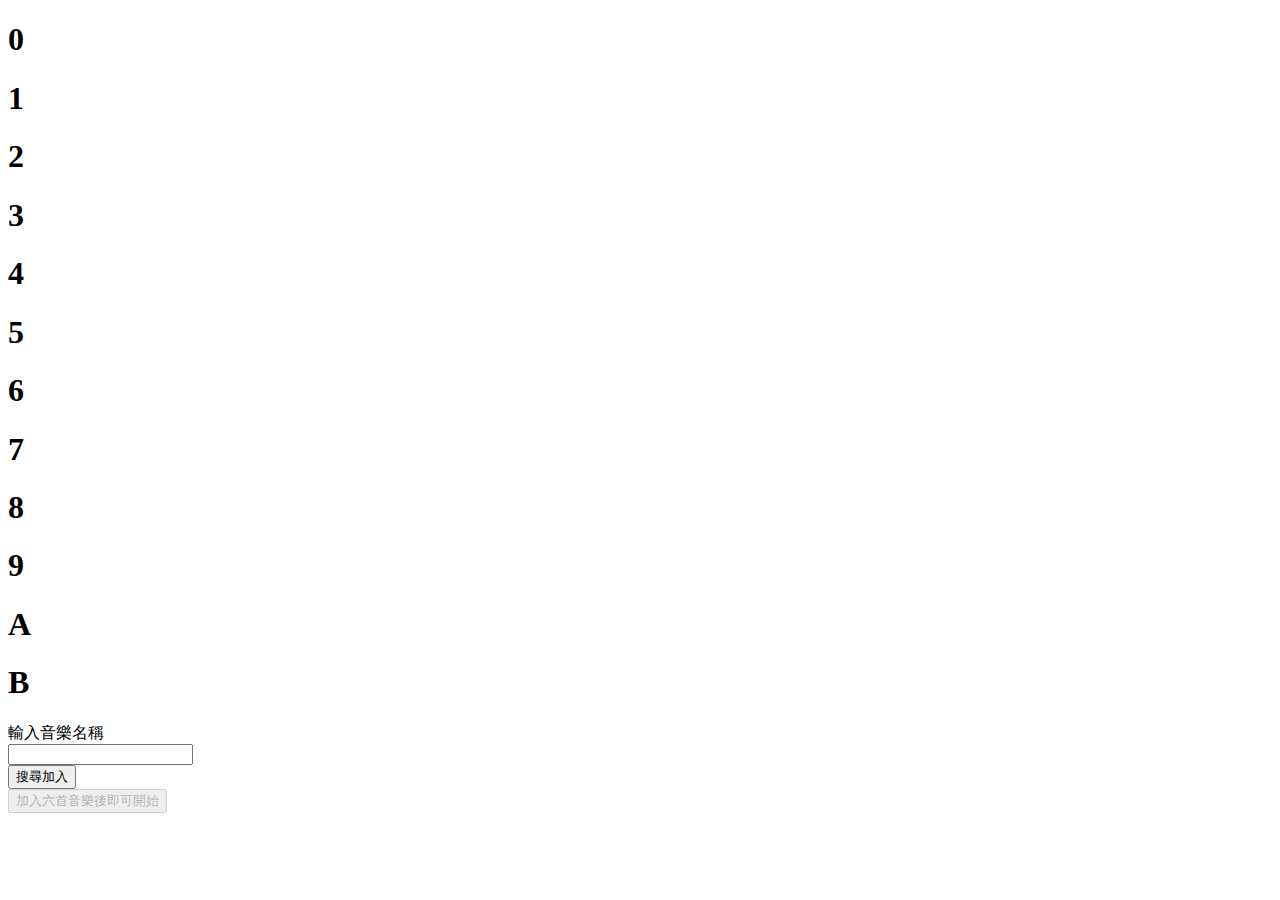
==== index_new.html @ 6e15a985 "重製版" ====
<!DOCTYPE html>
<html>

<head>
    <meta charset="UTF-8">
    <meta name="viewport" content="width=device-width, initial-scale=1.0">

    <title>Music Concentration</title>

    <link rel="stylesheet" href="https://stackpath.bootstrapcdn.com/bootstrap/4.2.1/css/bootstrap.min.css" integrity="sha384-GJzZqFGwb1QTTN6wy59ffF1BuGJpLSa9DkKMp0DgiMDm4iYMj70gZWKYbI706tWS"
        crossorigin="anonymous">

    <script src="https://code.jquery.com/jquery-3.3.1.slim.min.js" integrity="sha384-q8i/X+965DzO0rT7abK41JStQIAqVgRVzpbzo5smXKp4YfRvH+8abtTE1Pi6jizo"
        crossorigin="anonymous"></script>
    <script src="https://cdnjs.cloudflare.com/ajax/libs/popper.js/1.14.6/umd/popper.min.js" integrity="sha384-wHAiFfRlMFy6i5SRaxvfOCifBUQy1xHdJ/yoi7FRNXMRBu5WHdZYu1hA6ZOblgut"
        crossorigin="anonymous"></script>
    <script src="https://stackpath.bootstrapcdn.com/bootstrap/4.2.1/js/bootstrap.min.js" integrity="sha384-B0UglyR+jN6CkvvICOB2joaf5I4l3gm9GU6Hc1og6Ls7i6U/mkkaduKaBhlAXv9k"
        crossorigin="anonymous"></script>
    <script src="game-new.js"></script>

    <style>
        iframe {
            display: none;
        }

        .card .btn {
            display: none;
        }
    </style>
</head>

<body>
    <div class="container mt-5">
        <div class="row mb-3">
            <div class="col-3">
                <div class="card">
                    <div class="card-body">
                        <div class="clearfix">
                            <h1 class="float-left">0</h1>
                            <button type="button" class="btn btn-lg btn-dark float-right">播放</button>
                        </div>
                    </div>
                </div>
                <iframe width="0" height="0" src="about:blank" class="music-hidden" allow="autoplay" data-num="0"></iframe>
            </div>
            <div class="col-3">
                <div class="card">
                    <div class="card-body">
                        <div class="clearfix">
                            <h1 class="float-left">1</h1>
                            <button type="button" class="btn btn-lg btn-dark float-right">播放</button>
                        </div>
                    </div>
                </div>
                <iframe width="0" height="0" src="about:blank" class="music-hidden" allow="autoplay" data-num="1"></iframe>
            </div>
            <div class="col-3">
                <div class="card">
                    <div class="card-body">
                        <div class="clearfix">
                            <h1 class="float-left">2</h1>
                            <button type="button" class="btn btn-lg btn-dark float-right">播放</button>
                        </div>
                    </div>
                </div>
                <iframe width="0" height="0" src="about:blank" class="music-hidden" allow="autoplay" data-num="2"></iframe>
            </div>
            <div class="col-3">
                <div class="card">
                    <div class="card-body">
                        <div class="clearfix">
                            <h1 class="float-left">3</h1>
                            <button type="button" class="btn btn-lg btn-dark float-right">播放</button>
                        </div>
                    </div>
                </div>
                <iframe width="0" height="0" src="about:blank" class="music-hidden" allow="autoplay" data-num="3"></iframe>
            </div>
        </div>
        <div class="row mb-3">
            <div class="col-3">
                <div class="card">
                    <div class="card-body">
                        <div class="clearfix">
                            <h1 class="float-left">4</h1>
                            <button type="button" class="btn btn-lg btn-dark float-right">播放</button>
                        </div>
                    </div>
                </div>
                <iframe width="0" height="0" src="about:blank" class="music-hidden" allow="autoplay" data-num="4"></iframe>
            </div>
            <div class="col-3">
                <div class="card">
                    <div class="card-body">
                        <div class="clearfix">
                            <h1 class="float-left">5</h1>
                            <button type="button" class="btn btn-lg btn-dark float-right">播放</button>
                        </div>
                    </div>
                </div>
                <iframe width="0" height="0" src="about:blank" class="music-hidden" allow="autoplay" data-num="5"></iframe>
            </div>
            <div class="col-3">
                <div class="card">
                    <div class="card-body">
                        <div class="clearfix">
                            <h1 class="float-left">6</h1>
                            <button type="button" class="btn btn-lg btn-dark float-right">播放</button>
                        </div>
                    </div>
                </div>
                <iframe width="0" height="0" src="about:blank" class="music-hidden" allow="autoplay" data-num="6"></iframe>
            </div>
            <div class="col-3">
                <div class="card">
                    <div class="card-body">
                        <div class="clearfix">
                            <h1 class="float-left">7</h1>
                            <button type="button" class="btn btn-lg btn-dark float-right">播放</button>
                        </div>
                    </div>
                </div>
                <iframe width="0" height="0" src="about:blank" class="music-hidden" allow="autoplay" data-num="7"></iframe>
            </div>
        </div>
        <div class="row mb-3">
            <div class="col-3">
                <div class="card">
                    <div class="card-body">
                        <div class="clearfix">
                            <h1 class="float-left">8</h1>
                            <button type="button" class="btn btn-lg btn-dark float-right">播放</button>
                        </div>
                    </div>
                </div>
                <iframe width="0" height="0" src="about:blank" class="music-hidden" allow="autoplay" data-num="8"></iframe>
            </div>
            <div class="col-3">
                <div class="card">
                    <div class="card-body">
                        <div class="clearfix">
                            <h1 class="float-left">9</h1>
                            <button type="button" class="btn btn-lg btn-dark float-right">播放</button>
                        </div>
                    </div>
                </div>
                <iframe width="0" height="0" src="about:blank" class="music-hidden" allow="autoplay" data-num="9"></iframe>
            </div>
            <div class="col-3">
                <div class="card">
                    <div class="card-body">
                        <div class="clearfix">
                            <h1 class="float-left">A</h1>
                            <button type="button" class="btn btn-lg btn-dark float-right">播放</button>
                        </div>
                    </div>
                </div>
                <iframe width="0" height="0" src="about:blank" class="music-hidden" allow="autoplay" data-num="A"></iframe>
            </div>
            <div class="col-3">
                <div class="card">
                    <div class="card-body">
                        <div class="clearfix">
                            <h1 class="float-left">B</h1>
                            <button type="button" class="btn btn-lg btn-dark float-right">播放</button>
                        </div>
                    </div>
                </div>
                <iframe width="0" height="0" src="about:blank" class="music-hidden" allow="autoplay" data-num="B"></iframe>
            </div>
        </div>
        <div class="row mb-3">
            <div class="col text-left">
                <div class="form-group">
                    <div class="input-group">
                        <div class="input-group-prepend">
                            <span class="input-group-text">輸入音樂名稱</span>
                        </div>
                        <input id="music-input" class="form-control" type="text">
                        <div class="input-group-append">
                            <button type="button" class="btn btn-success">搜尋加入</button>
                        </div>
                    </div>                    
                </div>
            </div>
            <div class="col text-right">
                <button type="button" class="btn btn-block btn-light" disabled>加入六首音樂後即可開始</button>
            </div>
        </div>
    </div>
</body>

</html>
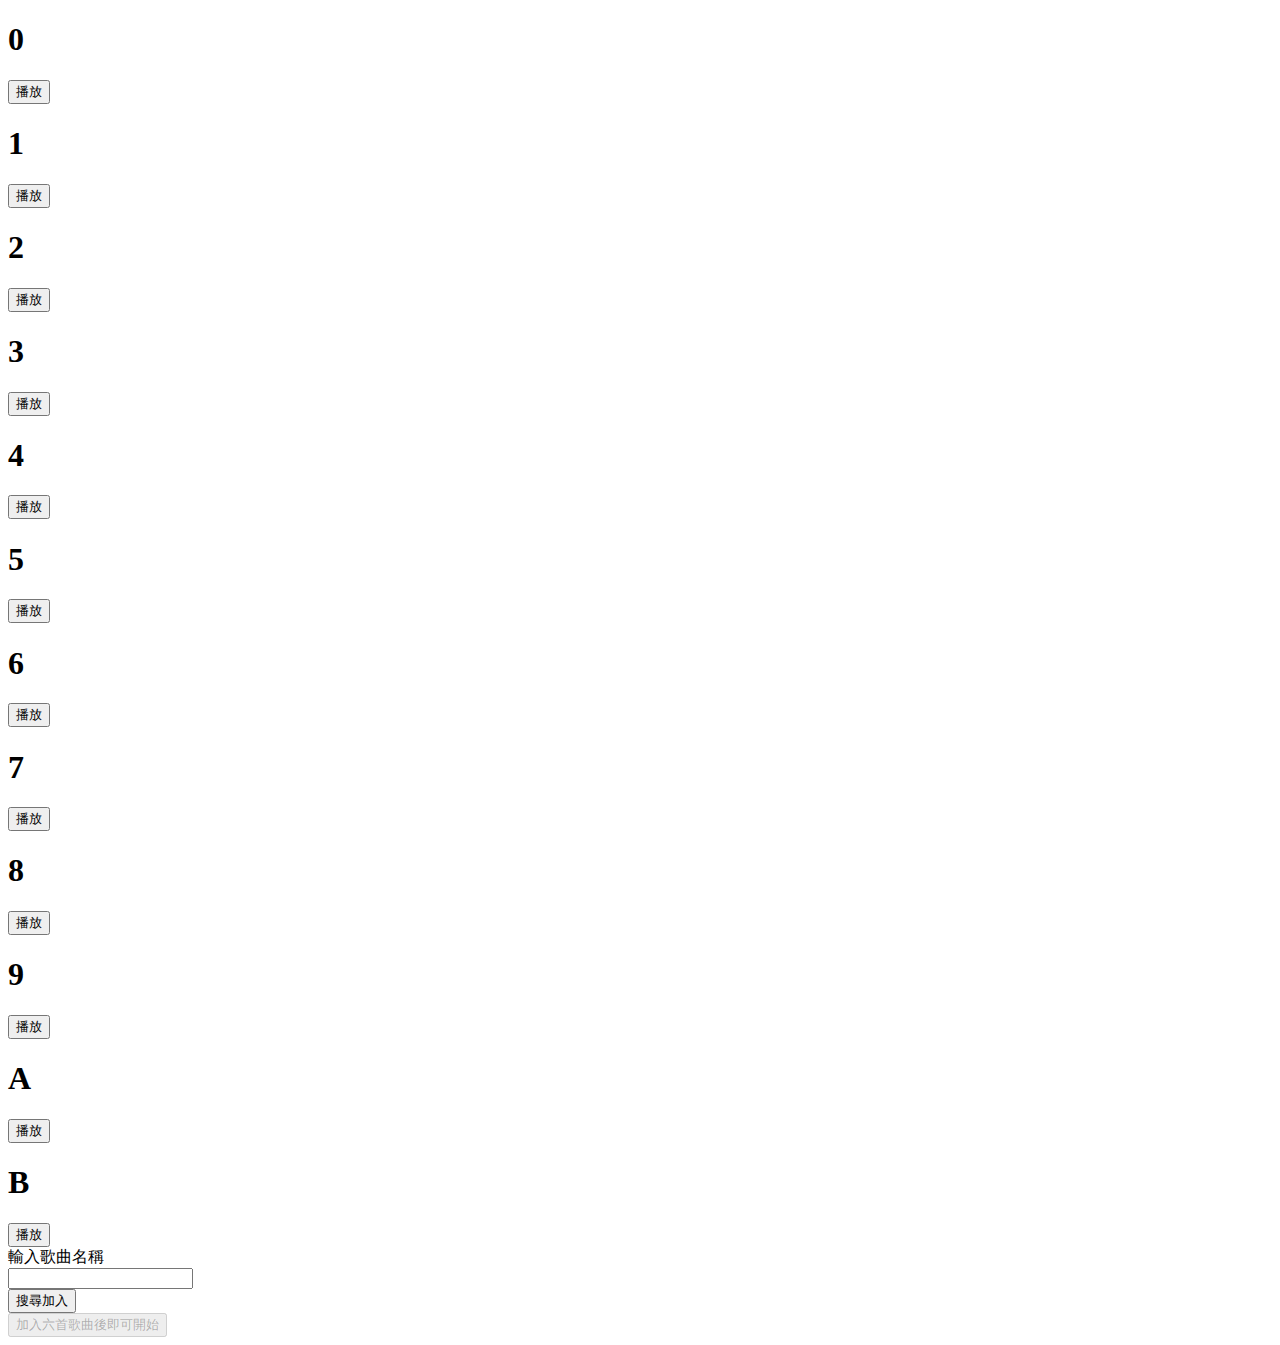
==== commit dec4c359: "新版面製作與程式改寫" ====
--- a/index_new.html
+++ b/index_new.html
@@ -7,14 +7,18 @@
 
     <title>Music Concentration</title>
 
-    <link rel="stylesheet" href="https://stackpath.bootstrapcdn.com/bootstrap/4.2.1/css/bootstrap.min.css" integrity="sha384-GJzZqFGwb1QTTN6wy59ffF1BuGJpLSa9DkKMp0DgiMDm4iYMj70gZWKYbI706tWS"
+    <link rel="stylesheet" href="https://stackpath.bootstrapcdn.com/bootstrap/4.2.1/css/bootstrap.min.css" 
+        integrity="sha384-GJzZqFGwb1QTTN6wy59ffF1BuGJpLSa9DkKMp0DgiMDm4iYMj70gZWKYbI706tWS"
         crossorigin="anonymous">
 
-    <script src="https://code.jquery.com/jquery-3.3.1.slim.min.js" integrity="sha384-q8i/X+965DzO0rT7abK41JStQIAqVgRVzpbzo5smXKp4YfRvH+8abtTE1Pi6jizo"
+    <script src="https://code.jquery.com/jquery-3.3.1.slim.min.js" 
+        integrity="sha384-q8i/X+965DzO0rT7abK41JStQIAqVgRVzpbzo5smXKp4YfRvH+8abtTE1Pi6jizo"
         crossorigin="anonymous"></script>
-    <script src="https://cdnjs.cloudflare.com/ajax/libs/popper.js/1.14.6/umd/popper.min.js" integrity="sha384-wHAiFfRlMFy6i5SRaxvfOCifBUQy1xHdJ/yoi7FRNXMRBu5WHdZYu1hA6ZOblgut"
+    <script src="https://cdnjs.cloudflare.com/ajax/libs/popper.js/1.14.6/umd/popper.min.js" 
+        integrity="sha384-wHAiFfRlMFy6i5SRaxvfOCifBUQy1xHdJ/yoi7FRNXMRBu5WHdZYu1hA6ZOblgut"
         crossorigin="anonymous"></script>
-    <script src="https://stackpath.bootstrapcdn.com/bootstrap/4.2.1/js/bootstrap.min.js" integrity="sha384-B0UglyR+jN6CkvvICOB2joaf5I4l3gm9GU6Hc1og6Ls7i6U/mkkaduKaBhlAXv9k"
+    <script src="https://stackpath.bootstrapcdn.com/bootstrap/4.2.1/js/bootstrap.min.js" 
+        integrity="sha384-B0UglyR+jN6CkvvICOB2joaf5I4l3gm9GU6Hc1og6Ls7i6U/mkkaduKaBhlAXv9k"
         crossorigin="anonymous"></script>
     <script src="game-new.js"></script>
 
@@ -37,44 +41,44 @@
                     <div class="card-body">
                         <div class="clearfix">
                             <h1 class="float-left">0</h1>
-                            <button type="button" class="btn btn-lg btn-dark float-right">播放</button>
+                            <button type="button" class="btn-play btn btn-lg btn-dark float-right" data-state="0" data-num="0">播放</button>
                         </div>
                     </div>
                 </div>
-                <iframe width="0" height="0" src="about:blank" class="music-hidden" allow="autoplay" data-num="0"></iframe>
+                <iframe width="0" height="0" src="about:blank" class="music-player" allow="autoplay" data-num="0"></iframe>
             </div>
             <div class="col-3">
                 <div class="card">
                     <div class="card-body">
                         <div class="clearfix">
                             <h1 class="float-left">1</h1>
-                            <button type="button" class="btn btn-lg btn-dark float-right">播放</button>
+                            <button type="button" class="btn-play btn btn-lg btn-dark float-right" data-state="0" data-num="1">播放</button>
                         </div>
                     </div>
                 </div>
-                <iframe width="0" height="0" src="about:blank" class="music-hidden" allow="autoplay" data-num="1"></iframe>
+                <iframe width="0" height="0" src="about:blank" class="music-player" allow="autoplay" data-num="1"></iframe>
             </div>
             <div class="col-3">
                 <div class="card">
                     <div class="card-body">
                         <div class="clearfix">
                             <h1 class="float-left">2</h1>
-                            <button type="button" class="btn btn-lg btn-dark float-right">播放</button>
+                            <button type="button" class="btn-play btn btn-lg btn-dark float-right" data-state="0" data-num="2">播放</button>
                         </div>
                     </div>
                 </div>
-                <iframe width="0" height="0" src="about:blank" class="music-hidden" allow="autoplay" data-num="2"></iframe>
+                <iframe width="0" height="0" src="about:blank" class="music-player" allow="autoplay" data-num="2"></iframe>
             </div>
             <div class="col-3">
                 <div class="card">
                     <div class="card-body">
                         <div class="clearfix">
                             <h1 class="float-left">3</h1>
-                            <button type="button" class="btn btn-lg btn-dark float-right">播放</button>
+                            <button type="button" class="btn-play btn btn-lg btn-dark float-right" data-state="0" data-num="3">播放</button>
                         </div>
                     </div>
                 </div>
-                <iframe width="0" height="0" src="about:blank" class="music-hidden" allow="autoplay" data-num="3"></iframe>
+                <iframe width="0" height="0" src="about:blank" class="music-player" allow="autoplay" data-num="3"></iframe>
             </div>
         </div>
         <div class="row mb-3">
@@ -83,44 +87,44 @@
                     <div class="card-body">
                         <div class="clearfix">
                             <h1 class="float-left">4</h1>
-                            <button type="button" class="btn btn-lg btn-dark float-right">播放</button>
+                            <button type="button" class="btn-play btn btn-lg btn-dark float-right" data-state="0" data-num="4">播放</button>
                         </div>
                     </div>
                 </div>
-                <iframe width="0" height="0" src="about:blank" class="music-hidden" allow="autoplay" data-num="4"></iframe>
+                <iframe width="0" height="0" src="about:blank" class="music-player" allow="autoplay" data-num="4"></iframe>
             </div>
             <div class="col-3">
                 <div class="card">
                     <div class="card-body">
                         <div class="clearfix">
                             <h1 class="float-left">5</h1>
-                            <button type="button" class="btn btn-lg btn-dark float-right">播放</button>
+                            <button type="button" class="btn-play btn btn-lg btn-dark float-right" data-state="0" data-num="5">播放</button>
                         </div>
                     </div>
                 </div>
-                <iframe width="0" height="0" src="about:blank" class="music-hidden" allow="autoplay" data-num="5"></iframe>
+                <iframe width="0" height="0" src="about:blank" class="music-player" allow="autoplay" data-num="5"></iframe>
             </div>
             <div class="col-3">
                 <div class="card">
                     <div class="card-body">
                         <div class="clearfix">
                             <h1 class="float-left">6</h1>
-                            <button type="button" class="btn btn-lg btn-dark float-right">播放</button>
+                            <button type="button" class="btn-play btn btn-lg btn-dark float-right" data-state="0" data-num="6">播放</button>
                         </div>
                     </div>
                 </div>
-                <iframe width="0" height="0" src="about:blank" class="music-hidden" allow="autoplay" data-num="6"></iframe>
+                <iframe width="0" height="0" src="about:blank" class="music-player" allow="autoplay" data-num="6"></iframe>
             </div>
             <div class="col-3">
                 <div class="card">
                     <div class="card-body">
                         <div class="clearfix">
                             <h1 class="float-left">7</h1>
-                            <button type="button" class="btn btn-lg btn-dark float-right">播放</button>
+                            <button type="button" class="btn-play btn btn-lg btn-dark float-right" data-state="0" data-num="7">播放</button>
                         </div>
                     </div>
                 </div>
-                <iframe width="0" height="0" src="about:blank" class="music-hidden" allow="autoplay" data-num="7"></iframe>
+                <iframe width="0" height="0" src="about:blank" class="music-player" allow="autoplay" data-num="7"></iframe>
             </div>
         </div>
         <div class="row mb-3">
@@ -129,44 +133,44 @@
                     <div class="card-body">
                         <div class="clearfix">
                             <h1 class="float-left">8</h1>
-                            <button type="button" class="btn btn-lg btn-dark float-right">播放</button>
+                            <button type="button" class="btn-play btn btn-lg btn-dark float-right" data-state="0" data-num="8">播放</button>
                         </div>
                     </div>
                 </div>
-                <iframe width="0" height="0" src="about:blank" class="music-hidden" allow="autoplay" data-num="8"></iframe>
+                <iframe width="0" height="0" src="about:blank" class="music-player" allow="autoplay" data-num="8"></iframe>
             </div>
             <div class="col-3">
                 <div class="card">
                     <div class="card-body">
                         <div class="clearfix">
                             <h1 class="float-left">9</h1>
-                            <button type="button" class="btn btn-lg btn-dark float-right">播放</button>
+                            <button type="button" class="btn-play btn btn-lg btn-dark float-right" data-state="0" data-num="9">播放</button>
                         </div>
                     </div>
                 </div>
-                <iframe width="0" height="0" src="about:blank" class="music-hidden" allow="autoplay" data-num="9"></iframe>
+                <iframe width="0" height="0" src="about:blank" class="music-player" allow="autoplay" data-num="9"></iframe>
             </div>
             <div class="col-3">
                 <div class="card">
                     <div class="card-body">
                         <div class="clearfix">
                             <h1 class="float-left">A</h1>
-                            <button type="button" class="btn btn-lg btn-dark float-right">播放</button>
+                            <button type="button" class="btn-play btn btn-lg btn-dark float-right" data-state="0" data-num="10">播放</button>
                         </div>
                     </div>
                 </div>
-                <iframe width="0" height="0" src="about:blank" class="music-hidden" allow="autoplay" data-num="A"></iframe>
+                <iframe width="0" height="0" src="about:blank" class="music-player" allow="autoplay" data-num="10"></iframe>
             </div>
             <div class="col-3">
                 <div class="card">
                     <div class="card-body">
                         <div class="clearfix">
                             <h1 class="float-left">B</h1>
-                            <button type="button" class="btn btn-lg btn-dark float-right">播放</button>
+                            <button type="button" class="btn-play btn btn-lg btn-dark float-right" data-state="0" data-num="11">播放</button>
                         </div>
                     </div>
                 </div>
-                <iframe width="0" height="0" src="about:blank" class="music-hidden" allow="autoplay" data-num="B"></iframe>
+                <iframe width="0" height="0" src="about:blank" class="music-player" allow="autoplay" data-num="11"></iframe>
             </div>
         </div>
         <div class="row mb-3">
@@ -174,17 +178,17 @@
                 <div class="form-group">
                     <div class="input-group">
                         <div class="input-group-prepend">
-                            <span class="input-group-text">輸入音樂名稱</span>
+                            <span class="input-group-text">輸入歌曲名稱</span>
                         </div>
                         <input id="music-input" class="form-control" type="text">
                         <div class="input-group-append">
                             <button type="button" class="btn btn-success">搜尋加入</button>
                         </div>
-                    </div>                    
+                    </div>
                 </div>
             </div>
             <div class="col text-right">
-                <button type="button" class="btn btn-block btn-light" disabled>加入六首音樂後即可開始</button>
+                <button type="button" class="btn btn-block btn-light" disabled>加入六首歌曲後即可開始</button>
             </div>
         </div>
     </div>
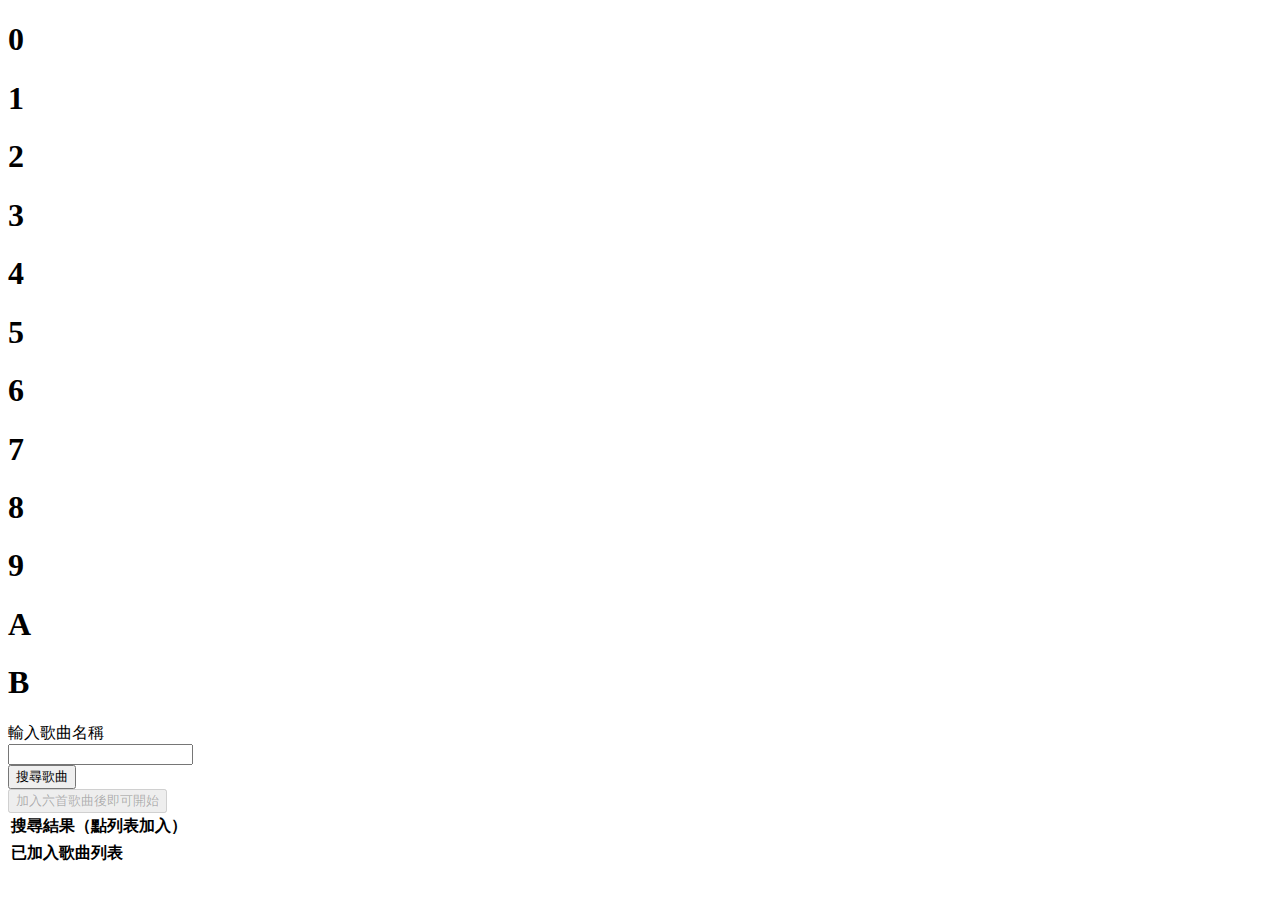
==== commit 85f0adfe: "增加歌曲搜尋與加入功能" ====
--- a/index_new.html
+++ b/index_new.html
@@ -11,8 +11,8 @@
         integrity="sha384-GJzZqFGwb1QTTN6wy59ffF1BuGJpLSa9DkKMp0DgiMDm4iYMj70gZWKYbI706tWS"
         crossorigin="anonymous">
 
-    <script src="https://code.jquery.com/jquery-3.3.1.slim.min.js" 
-        integrity="sha384-q8i/X+965DzO0rT7abK41JStQIAqVgRVzpbzo5smXKp4YfRvH+8abtTE1Pi6jizo"
+    <script src="https://code.jquery.com/jquery-3.3.1.min.js" 
+        integrity="sha256-FgpCb/KJQlLNfOu91ta32o/NMZxltwRo8QtmkMRdAu8="
         crossorigin="anonymous"></script>
     <script src="https://cdnjs.cloudflare.com/ajax/libs/popper.js/1.14.6/umd/popper.min.js" 
         integrity="sha384-wHAiFfRlMFy6i5SRaxvfOCifBUQy1xHdJ/yoi7FRNXMRBu5WHdZYu1hA6ZOblgut"
@@ -30,6 +30,10 @@
         .card .btn {
             display: none;
         }
+
+        #table-search > tbody > tr {
+            cursor: pointer;
+        }
     </style>
 </head>
 
@@ -182,7 +186,7 @@
                         </div>
                         <input id="music-input" class="form-control" type="text">
                         <div class="input-group-append">
-                            <button type="button" class="btn btn-success">搜尋加入</button>
+                            <button id="btn-search" type="button" class="btn btn-success">搜尋歌曲</button>
                         </div>
                     </div>
                 </div>
@@ -191,6 +195,30 @@
                 <button type="button" class="btn btn-block btn-light" disabled>加入六首歌曲後即可開始</button>
             </div>
         </div>
+        <div class="row mb-3">
+            <div class="col">
+                <table id="table-search" class="table">
+                    <thead>
+                        <tr>
+                            <th>搜尋結果（點列表加入）</th>
+                        </tr>
+                    </thead>
+                    <tbody>
+                    </tbody>
+                </table>
+            </div>
+            <div class="col">
+                <table id="table-music" class="table">
+                    <thead>
+                        <tr>
+                            <th>已加入歌曲列表</th>
+                        </tr>
+                    </thead>
+                    <tbody>
+                    </tbody>
+                </table>
+            </div>
+        </div>
     </div>
 </body>
 
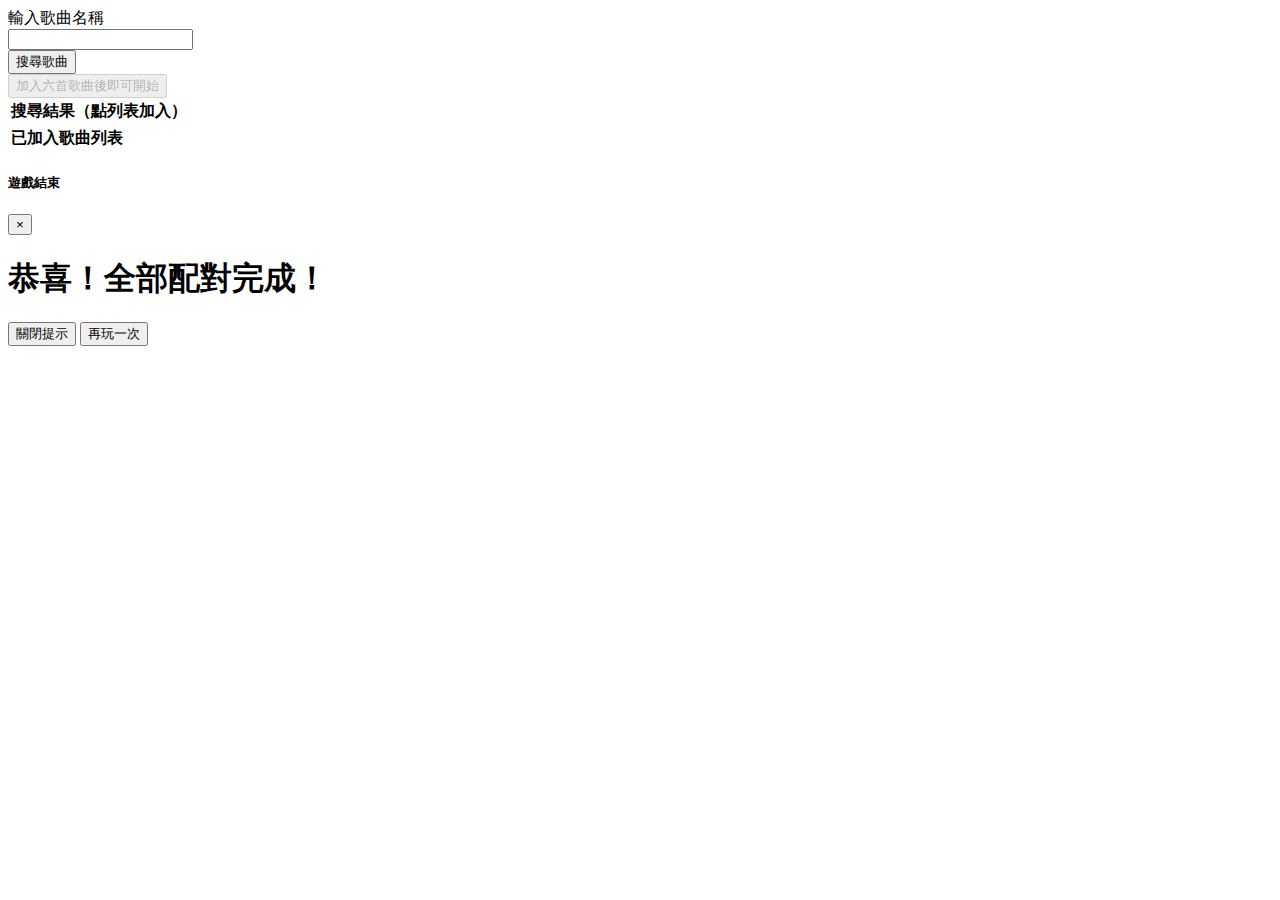
==== commit ec0d59de: "新版製作完成" ====
--- a/index_new.html
+++ b/index_new.html
@@ -7,18 +7,14 @@
 
     <title>Music Concentration</title>
 
-    <link rel="stylesheet" href="https://stackpath.bootstrapcdn.com/bootstrap/4.2.1/css/bootstrap.min.css" 
-        integrity="sha384-GJzZqFGwb1QTTN6wy59ffF1BuGJpLSa9DkKMp0DgiMDm4iYMj70gZWKYbI706tWS"
+    <link rel="stylesheet" href="https://stackpath.bootstrapcdn.com/bootstrap/4.2.1/css/bootstrap.min.css" integrity="sha384-GJzZqFGwb1QTTN6wy59ffF1BuGJpLSa9DkKMp0DgiMDm4iYMj70gZWKYbI706tWS"
         crossorigin="anonymous">
 
-    <script src="https://code.jquery.com/jquery-3.3.1.min.js" 
-        integrity="sha256-FgpCb/KJQlLNfOu91ta32o/NMZxltwRo8QtmkMRdAu8="
+    <script src="https://code.jquery.com/jquery-3.3.1.min.js" integrity="sha256-FgpCb/KJQlLNfOu91ta32o/NMZxltwRo8QtmkMRdAu8="
         crossorigin="anonymous"></script>
-    <script src="https://cdnjs.cloudflare.com/ajax/libs/popper.js/1.14.6/umd/popper.min.js" 
-        integrity="sha384-wHAiFfRlMFy6i5SRaxvfOCifBUQy1xHdJ/yoi7FRNXMRBu5WHdZYu1hA6ZOblgut"
+    <script src="https://cdnjs.cloudflare.com/ajax/libs/popper.js/1.14.6/umd/popper.min.js" integrity="sha384-wHAiFfRlMFy6i5SRaxvfOCifBUQy1xHdJ/yoi7FRNXMRBu5WHdZYu1hA6ZOblgut"
         crossorigin="anonymous"></script>
-    <script src="https://stackpath.bootstrapcdn.com/bootstrap/4.2.1/js/bootstrap.min.js" 
-        integrity="sha384-B0UglyR+jN6CkvvICOB2joaf5I4l3gm9GU6Hc1og6Ls7i6U/mkkaduKaBhlAXv9k"
+    <script src="https://stackpath.bootstrapcdn.com/bootstrap/4.2.1/js/bootstrap.min.js" integrity="sha384-B0UglyR+jN6CkvvICOB2joaf5I4l3gm9GU6Hc1og6Ls7i6U/mkkaduKaBhlAXv9k"
         crossorigin="anonymous"></script>
     <script src="game-new.js"></script>
 
@@ -39,144 +35,161 @@
 
 <body>
     <div class="container mt-5">
-        <div class="row mb-3">
-            <div class="col-3">
-                <div class="card">
-                    <div class="card-body">
-                        <div class="clearfix">
-                            <h1 class="float-left">0</h1>
-                            <button type="button" class="btn-play btn btn-lg btn-dark float-right" data-state="0" data-num="0">播放</button>
-                        </div>
-                    </div>
-                </div>
-                <iframe width="0" height="0" src="about:blank" class="music-player" allow="autoplay" data-num="0"></iframe>
-            </div>
-            <div class="col-3">
-                <div class="card">
-                    <div class="card-body">
-                        <div class="clearfix">
-                            <h1 class="float-left">1</h1>
-                            <button type="button" class="btn-play btn btn-lg btn-dark float-right" data-state="0" data-num="1">播放</button>
-                        </div>
-                    </div>
-                </div>
-                <iframe width="0" height="0" src="about:blank" class="music-player" allow="autoplay" data-num="1"></iframe>
-            </div>
-            <div class="col-3">
-                <div class="card">
-                    <div class="card-body">
-                        <div class="clearfix">
-                            <h1 class="float-left">2</h1>
-                            <button type="button" class="btn-play btn btn-lg btn-dark float-right" data-state="0" data-num="2">播放</button>
-                        </div>
-                    </div>
-                </div>
-                <iframe width="0" height="0" src="about:blank" class="music-player" allow="autoplay" data-num="2"></iframe>
-            </div>
-            <div class="col-3">
-                <div class="card">
-                    <div class="card-body">
-                        <div class="clearfix">
-                            <h1 class="float-left">3</h1>
-                            <button type="button" class="btn-play btn btn-lg btn-dark float-right" data-state="0" data-num="3">播放</button>
-                        </div>
-                    </div>
-                </div>
-                <iframe width="0" height="0" src="about:blank" class="music-player" allow="autoplay" data-num="3"></iframe>
-            </div>
-        </div>
-        <div class="row mb-3">
-            <div class="col-3">
-                <div class="card">
-                    <div class="card-body">
-                        <div class="clearfix">
-                            <h1 class="float-left">4</h1>
-                            <button type="button" class="btn-play btn btn-lg btn-dark float-right" data-state="0" data-num="4">播放</button>
-                        </div>
-                    </div>
-                </div>
-                <iframe width="0" height="0" src="about:blank" class="music-player" allow="autoplay" data-num="4"></iframe>
-            </div>
-            <div class="col-3">
-                <div class="card">
-                    <div class="card-body">
-                        <div class="clearfix">
-                            <h1 class="float-left">5</h1>
-                            <button type="button" class="btn-play btn btn-lg btn-dark float-right" data-state="0" data-num="5">播放</button>
-                        </div>
-                    </div>
-                </div>
-                <iframe width="0" height="0" src="about:blank" class="music-player" allow="autoplay" data-num="5"></iframe>
-            </div>
-            <div class="col-3">
-                <div class="card">
-                    <div class="card-body">
-                        <div class="clearfix">
-                            <h1 class="float-left">6</h1>
-                            <button type="button" class="btn-play btn btn-lg btn-dark float-right" data-state="0" data-num="6">播放</button>
-                        </div>
-                    </div>
-                </div>
-                <iframe width="0" height="0" src="about:blank" class="music-player" allow="autoplay" data-num="6"></iframe>
-            </div>
-            <div class="col-3">
-                <div class="card">
-                    <div class="card-body">
-                        <div class="clearfix">
-                            <h1 class="float-left">7</h1>
-                            <button type="button" class="btn-play btn btn-lg btn-dark float-right" data-state="0" data-num="7">播放</button>
-                        </div>
-                    </div>
-                </div>
-                <iframe width="0" height="0" src="about:blank" class="music-player" allow="autoplay" data-num="7"></iframe>
-            </div>
-        </div>
-        <div class="row mb-3">
-            <div class="col-3">
-                <div class="card">
-                    <div class="card-body">
-                        <div class="clearfix">
-                            <h1 class="float-left">8</h1>
-                            <button type="button" class="btn-play btn btn-lg btn-dark float-right" data-state="0" data-num="8">播放</button>
-                        </div>
-                    </div>
-                </div>
-                <iframe width="0" height="0" src="about:blank" class="music-player" allow="autoplay" data-num="8"></iframe>
-            </div>
-            <div class="col-3">
-                <div class="card">
-                    <div class="card-body">
-                        <div class="clearfix">
-                            <h1 class="float-left">9</h1>
-                            <button type="button" class="btn-play btn btn-lg btn-dark float-right" data-state="0" data-num="9">播放</button>
-                        </div>
-                    </div>
-                </div>
-                <iframe width="0" height="0" src="about:blank" class="music-player" allow="autoplay" data-num="9"></iframe>
-            </div>
-            <div class="col-3">
-                <div class="card">
-                    <div class="card-body">
-                        <div class="clearfix">
-                            <h1 class="float-left">A</h1>
-                            <button type="button" class="btn-play btn btn-lg btn-dark float-right" data-state="0" data-num="10">播放</button>
-                        </div>
-                    </div>
-                </div>
-                <iframe width="0" height="0" src="about:blank" class="music-player" allow="autoplay" data-num="10"></iframe>
-            </div>
-            <div class="col-3">
-                <div class="card">
-                    <div class="card-body">
-                        <div class="clearfix">
-                            <h1 class="float-left">B</h1>
-                            <button type="button" class="btn-play btn btn-lg btn-dark float-right" data-state="0" data-num="11">播放</button>
-                        </div>
-                    </div>
-                </div>
-                <iframe width="0" height="0" src="about:blank" class="music-player" allow="autoplay" data-num="11"></iframe>
-            </div>
-        </div>
+        <!-- 遊戲區塊 -->
+        <div class="game-panel" style="display: none;">
+            <div class="row mb-3">
+                <div class="col-3">
+                    <div class="card">
+                        <div class="card-body">
+                            <div class="clearfix">
+                                <h1 class="float-left">0</h1>
+                                <button type="button" class="btn-play btn btn-lg btn-dark float-right" data-state="0"
+                                    data-num="0">播放</button>
+                            </div>
+                        </div>
+                    </div>
+                    <iframe width="0" height="0" src="about:blank" class="music-player" allow="autoplay" data-num="0"></iframe>
+                </div>
+                <div class="col-3">
+                    <div class="card">
+                        <div class="card-body">
+                            <div class="clearfix">
+                                <h1 class="float-left">1</h1>
+                                <button type="button" class="btn-play btn btn-lg btn-dark float-right" data-state="0"
+                                    data-num="1">播放</button>
+                            </div>
+                        </div>
+                    </div>
+                    <iframe width="0" height="0" src="about:blank" class="music-player" allow="autoplay" data-num="1"></iframe>
+                </div>
+                <div class="col-3">
+                    <div class="card">
+                        <div class="card-body">
+                            <div class="clearfix">
+                                <h1 class="float-left">2</h1>
+                                <button type="button" class="btn-play btn btn-lg btn-dark float-right" data-state="0"
+                                    data-num="2">播放</button>
+                            </div>
+                        </div>
+                    </div>
+                    <iframe width="0" height="0" src="about:blank" class="music-player" allow="autoplay" data-num="2"></iframe>
+                </div>
+                <div class="col-3">
+                    <div class="card">
+                        <div class="card-body">
+                            <div class="clearfix">
+                                <h1 class="float-left">3</h1>
+                                <button type="button" class="btn-play btn btn-lg btn-dark float-right" data-state="0"
+                                    data-num="3">播放</button>
+                            </div>
+                        </div>
+                    </div>
+                    <iframe width="0" height="0" src="about:blank" class="music-player" allow="autoplay" data-num="3"></iframe>
+                </div>
+            </div>
+            <div class="row mb-3">
+                <div class="col-3">
+                    <div class="card">
+                        <div class="card-body">
+                            <div class="clearfix">
+                                <h1 class="float-left">4</h1>
+                                <button type="button" class="btn-play btn btn-lg btn-dark float-right" data-state="0"
+                                    data-num="4">播放</button>
+                            </div>
+                        </div>
+                    </div>
+                    <iframe width="0" height="0" src="about:blank" class="music-player" allow="autoplay" data-num="4"></iframe>
+                </div>
+                <div class="col-3">
+                    <div class="card">
+                        <div class="card-body">
+                            <div class="clearfix">
+                                <h1 class="float-left">5</h1>
+                                <button type="button" class="btn-play btn btn-lg btn-dark float-right" data-state="0"
+                                    data-num="5">播放</button>
+                            </div>
+                        </div>
+                    </div>
+                    <iframe width="0" height="0" src="about:blank" class="music-player" allow="autoplay" data-num="5"></iframe>
+                </div>
+                <div class="col-3">
+                    <div class="card">
+                        <div class="card-body">
+                            <div class="clearfix">
+                                <h1 class="float-left">6</h1>
+                                <button type="button" class="btn-play btn btn-lg btn-dark float-right" data-state="0"
+                                    data-num="6">播放</button>
+                            </div>
+                        </div>
+                    </div>
+                    <iframe width="0" height="0" src="about:blank" class="music-player" allow="autoplay" data-num="6"></iframe>
+                </div>
+                <div class="col-3">
+                    <div class="card">
+                        <div class="card-body">
+                            <div class="clearfix">
+                                <h1 class="float-left">7</h1>
+                                <button type="button" class="btn-play btn btn-lg btn-dark float-right" data-state="0"
+                                    data-num="7">播放</button>
+                            </div>
+                        </div>
+                    </div>
+                    <iframe width="0" height="0" src="about:blank" class="music-player" allow="autoplay" data-num="7"></iframe>
+                </div>
+            </div>
+            <div class="row mb-3">
+                <div class="col-3">
+                    <div class="card">
+                        <div class="card-body">
+                            <div class="clearfix">
+                                <h1 class="float-left">8</h1>
+                                <button type="button" class="btn-play btn btn-lg btn-dark float-right" data-state="0"
+                                    data-num="8">播放</button>
+                            </div>
+                        </div>
+                    </div>
+                    <iframe width="0" height="0" src="about:blank" class="music-player" allow="autoplay" data-num="8"></iframe>
+                </div>
+                <div class="col-3">
+                    <div class="card">
+                        <div class="card-body">
+                            <div class="clearfix">
+                                <h1 class="float-left">9</h1>
+                                <button type="button" class="btn-play btn btn-lg btn-dark float-right" data-state="0"
+                                    data-num="9">播放</button>
+                            </div>
+                        </div>
+                    </div>
+                    <iframe width="0" height="0" src="about:blank" class="music-player" allow="autoplay" data-num="9"></iframe>
+                </div>
+                <div class="col-3">
+                    <div class="card">
+                        <div class="card-body">
+                            <div class="clearfix">
+                                <h1 class="float-left">A</h1>
+                                <button type="button" class="btn-play btn btn-lg btn-dark float-right" data-state="0"
+                                    data-num="10">播放</button>
+                            </div>
+                        </div>
+                    </div>
+                    <iframe width="0" height="0" src="about:blank" class="music-player" allow="autoplay" data-num="10"></iframe>
+                </div>
+                <div class="col-3">
+                    <div class="card">
+                        <div class="card-body">
+                            <div class="clearfix">
+                                <h1 class="float-left">B</h1>
+                                <button type="button" class="btn-play btn btn-lg btn-dark float-right" data-state="0"
+                                    data-num="11">播放</button>
+                            </div>
+                        </div>
+                    </div>
+                    <iframe width="0" height="0" src="about:blank" class="music-player" allow="autoplay" data-num="11"></iframe>
+                </div>
+            </div>
+        </div>
+
+        <!-- 歌曲搜尋與加入功能區塊 -->
         <div class="row mb-3">
             <div class="col text-left">
                 <div class="form-group">
@@ -192,10 +205,12 @@
                 </div>
             </div>
             <div class="col text-right">
-                <button type="button" class="btn btn-block btn-light" disabled>加入六首歌曲後即可開始</button>
-            </div>
-        </div>
-        <div class="row mb-3">
+                <button id="btn-start" type="button" class="btn btn-block btn-light" disabled>加入六首歌曲後即可開始</button>
+            </div>
+        </div>
+
+        <!-- 列表區塊 -->
+        <div class="row mb-3 table-panel">
             <div class="col">
                 <table id="table-search" class="table">
                     <thead>
@@ -219,6 +234,30 @@
                 </table>
             </div>
         </div>
+
+        <!-- 遊戲結束提示 -->
+        <button id="btn-end" type="button" class="btn btn-primary" data-toggle="modal" data-target="#modalGameOver"
+            style="display: none;">Hidden Ones</button>
+        <div class="modal fade" id="modalGameOver" tabindex="-1" role="dialog" aria-labelledby="modalGameOverLabel"
+            aria-hidden="true">
+            <div class="modal-dialog" role="document">
+                <div class="modal-content">
+                    <div class="modal-header">
+                        <h5 class="modal-title" id="modalGameOverLabel">遊戲結束</h5>
+                        <button type="button" class="close" data-dismiss="modal" aria-label="Close">
+                            <span aria-hidden="true">&times;</span>
+                        </button>
+                    </div>
+                    <div class="modal-body">
+                        <h1>恭喜！全部配對完成！</h1>
+                    </div>
+                    <div class="modal-footer">
+                        <button type="button" class="btn btn-light" data-dismiss="modal">關閉提示</button>
+                        <button type="button" class="btn btn-primary" onclick="location.replace(location);">再玩一次</button>
+                    </div>
+                </div>
+            </div>
+        </div>
     </div>
 </body>
 
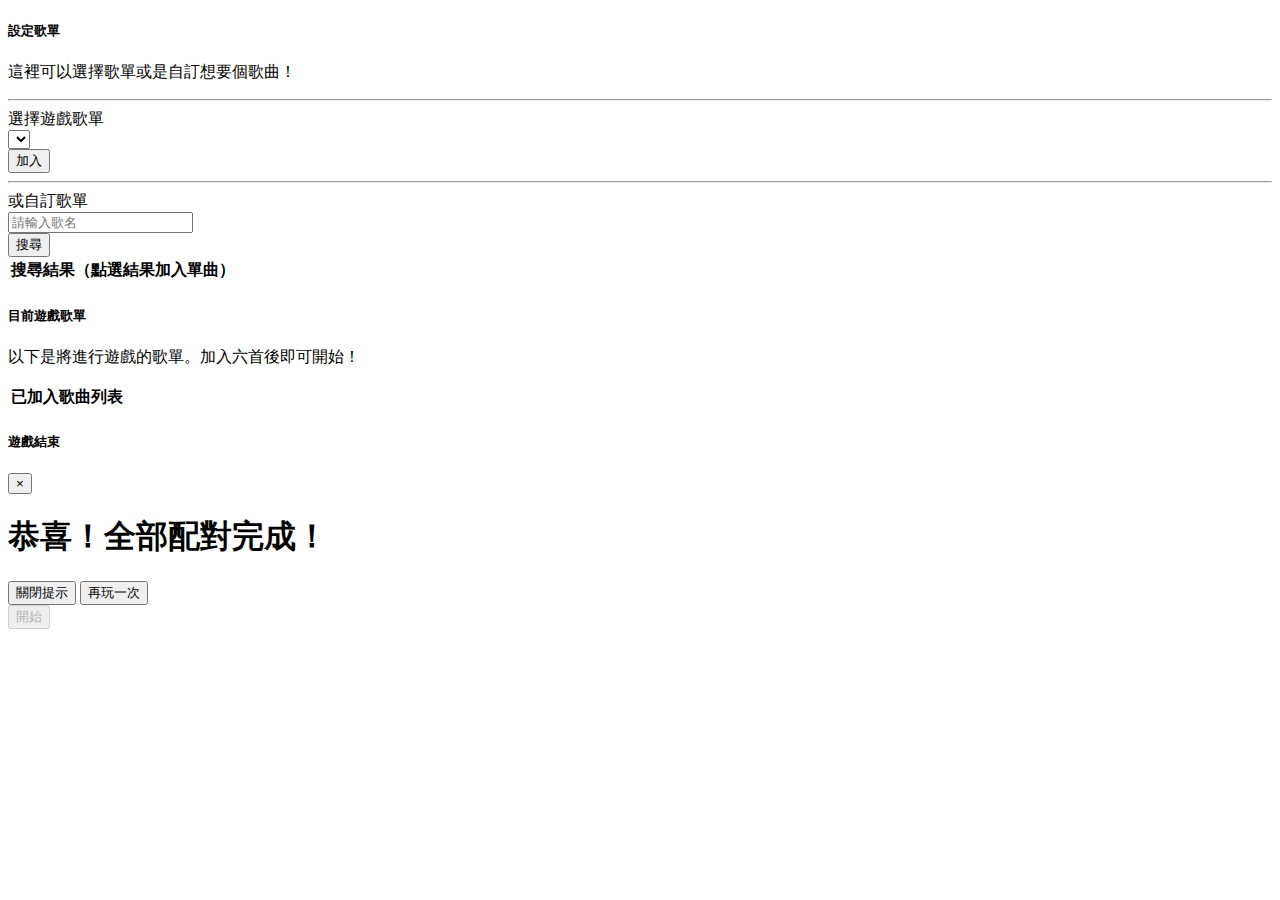
==== commit 6f215252: "增加每日排行歌單，以及調整版面" ====
--- a/index_new.html
+++ b/index_new.html
@@ -23,10 +23,6 @@
             display: none;
         }
 
-        .card .btn {
-            display: none;
-        }
-
         #table-search > tbody > tr {
             cursor: pointer;
         }
@@ -34,11 +30,11 @@
 </head>
 
 <body>
-    <div class="container mt-5">
+    <div class="container mt-3 mb-5">
         <!-- 遊戲區塊 -->
         <div class="game-panel" style="display: none;">
             <div class="row mb-3">
-                <div class="col-3">
+                <div class="col-4">
                     <div class="card">
                         <div class="card-body">
                             <div class="clearfix">
@@ -50,7 +46,7 @@
                     </div>
                     <iframe width="0" height="0" src="about:blank" class="music-player" allow="autoplay" data-num="0"></iframe>
                 </div>
-                <div class="col-3">
+                <div class="col-4">
                     <div class="card">
                         <div class="card-body">
                             <div class="clearfix">
@@ -62,7 +58,7 @@
                     </div>
                     <iframe width="0" height="0" src="about:blank" class="music-player" allow="autoplay" data-num="1"></iframe>
                 </div>
-                <div class="col-3">
+                <div class="col-4">
                     <div class="card">
                         <div class="card-body">
                             <div class="clearfix">
@@ -74,7 +70,9 @@
                     </div>
                     <iframe width="0" height="0" src="about:blank" class="music-player" allow="autoplay" data-num="2"></iframe>
                 </div>
-                <div class="col-3">
+            </div>
+            <div class="row mb-3">
+                <div class="col-4">
                     <div class="card">
                         <div class="card-body">
                             <div class="clearfix">
@@ -86,9 +84,7 @@
                     </div>
                     <iframe width="0" height="0" src="about:blank" class="music-player" allow="autoplay" data-num="3"></iframe>
                 </div>
-            </div>
-            <div class="row mb-3">
-                <div class="col-3">
+                <div class="col-4">
                     <div class="card">
                         <div class="card-body">
                             <div class="clearfix">
@@ -100,7 +96,7 @@
                     </div>
                     <iframe width="0" height="0" src="about:blank" class="music-player" allow="autoplay" data-num="4"></iframe>
                 </div>
-                <div class="col-3">
+                <div class="col-4">
                     <div class="card">
                         <div class="card-body">
                             <div class="clearfix">
@@ -112,7 +108,9 @@
                     </div>
                     <iframe width="0" height="0" src="about:blank" class="music-player" allow="autoplay" data-num="5"></iframe>
                 </div>
-                <div class="col-3">
+            </div>
+            <div class="row mb-3">
+                <div class="col-4">
                     <div class="card">
                         <div class="card-body">
                             <div class="clearfix">
@@ -124,7 +122,7 @@
                     </div>
                     <iframe width="0" height="0" src="about:blank" class="music-player" allow="autoplay" data-num="6"></iframe>
                 </div>
-                <div class="col-3">
+                <div class="col-4">
                     <div class="card">
                         <div class="card-body">
                             <div class="clearfix">
@@ -136,9 +134,7 @@
                     </div>
                     <iframe width="0" height="0" src="about:blank" class="music-player" allow="autoplay" data-num="7"></iframe>
                 </div>
-            </div>
-            <div class="row mb-3">
-                <div class="col-3">
+                <div class="col-4">
                     <div class="card">
                         <div class="card-body">
                             <div class="clearfix">
@@ -150,7 +146,9 @@
                     </div>
                     <iframe width="0" height="0" src="about:blank" class="music-player" allow="autoplay" data-num="8"></iframe>
                 </div>
-                <div class="col-3">
+            </div>
+            <div class="row mb-3">
+                <div class="col-4">
                     <div class="card">
                         <div class="card-body">
                             <div class="clearfix">
@@ -162,7 +160,7 @@
                     </div>
                     <iframe width="0" height="0" src="about:blank" class="music-player" allow="autoplay" data-num="9"></iframe>
                 </div>
-                <div class="col-3">
+                <div class="col-4">
                     <div class="card">
                         <div class="card-body">
                             <div class="clearfix">
@@ -174,7 +172,7 @@
                     </div>
                     <iframe width="0" height="0" src="about:blank" class="music-player" allow="autoplay" data-num="10"></iframe>
                 </div>
-                <div class="col-3">
+                <div class="col-4">
                     <div class="card">
                         <div class="card-body">
                             <div class="clearfix">
@@ -190,48 +188,60 @@
         </div>
 
         <!-- 歌曲搜尋與加入功能區塊 -->
-        <div class="row mb-3">
-            <div class="col text-left">
-                <div class="form-group">
-                    <div class="input-group">
-                        <div class="input-group-prepend">
-                            <span class="input-group-text">輸入歌曲名稱</span>
-                        </div>
-                        <input id="music-input" class="form-control" type="text">
-                        <div class="input-group-append">
-                            <button id="btn-search" type="button" class="btn btn-success">搜尋歌曲</button>
-                        </div>
-                    </div>
-                </div>
-            </div>
-            <div class="col text-right">
-                <button id="btn-start" type="button" class="btn btn-block btn-light" disabled>加入六首歌曲後即可開始</button>
-            </div>
-        </div>
-
-        <!-- 列表區塊 -->
-        <div class="row mb-3 table-panel">
-            <div class="col">
-                <table id="table-search" class="table">
-                    <thead>
-                        <tr>
-                            <th>搜尋結果（點列表加入）</th>
-                        </tr>
-                    </thead>
-                    <tbody>
-                    </tbody>
-                </table>
-            </div>
-            <div class="col">
-                <table id="table-music" class="table">
-                    <thead>
-                        <tr>
-                            <th>已加入歌曲列表</th>
-                        </tr>
-                    </thead>
-                    <tbody>
-                    </tbody>
-                </table>
+        <div id="music-setting" class="row">
+            <div class="col-sm-6 mb-3">
+                <div class="card border-dark">
+                    <div class="card-body">
+                        <h5 class="card-title">設定歌單</h5>
+                        <p class="card-text">這裡可以選擇歌單或是自訂想要個歌曲！</p>
+                        <hr class="mt-1 mb-3">
+                        <div class="form-group">
+                            <label for="slt-music-list">選擇遊戲歌單</label>
+                            <div class="input-group">
+                                <select id="slt-music-list" class="form-control"></select>
+                                <div class="input-group-append">
+                                    <button id="btn-add-list" type="button" class="btn btn-dark">加入</button>
+                                </div>
+                            </div>
+                        </div>
+                        <hr class="mt-4">
+                        <div class="form-group">
+                            <label for="slt-music-list">或自訂歌單</label>
+                            <div class="input-group">
+                                <input id="music-input" class="form-control" placeholder="請輸入歌名" type="text">
+                                <div class="input-group-append">
+                                    <button id="btn-search" type="button" class="btn btn-dark">搜尋</button>
+                                </div>
+                            </div>
+                        </div>
+                        <table id="table-search" class="table">
+                            <thead>
+                                <tr>
+                                    <th>搜尋結果（點選結果加入單曲）</th>
+                                </tr>
+                            </thead>
+                            <tbody>
+                            </tbody>
+                        </table>
+                    </div>
+                </div>
+            </div>
+            <div class="col-sm-6 mb-3">
+                <div class="card border-dark">
+                    <div class="card-body">
+                        <h5 class="card-title">目前遊戲歌單</h5>
+                        <p class="card-text">以下是將進行遊戲的歌單。加入六首後即可開始！</p>
+                        <table id="table-music" class="table">
+                            <thead>
+                                <tr>
+                                    <th>已加入歌曲列表</th>
+                                </tr>
+                            </thead>
+                            <tbody>
+                            </tbody>
+                        </table>
+                    </div>
+                </div>
             </div>
         </div>
 
@@ -259,6 +269,11 @@
             </div>
         </div>
     </div>
+    <div class="fixed-bottom pb-2">
+        <div class="container">
+            <button id="btn-start" type="button" class="btn btn-block btn-success" disabled>開始</button>
+        </div>
+    </div>
 </body>
 
 </html>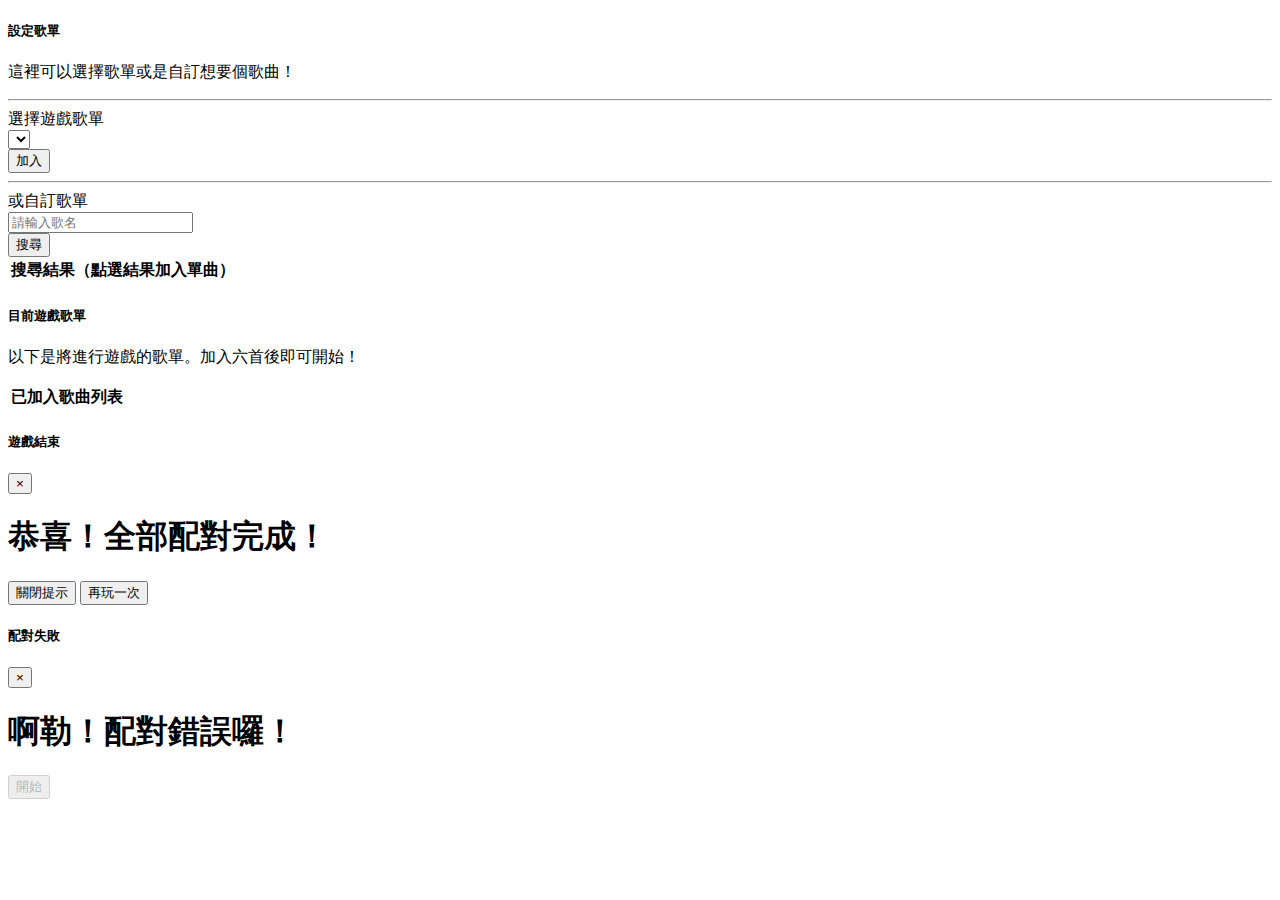
==== commit 759d0fa9: "切分播放與配對事件處理" ====
--- a/index_new.html
+++ b/index_new.html
@@ -9,7 +9,9 @@
 
     <link rel="stylesheet" href="https://stackpath.bootstrapcdn.com/bootstrap/4.2.1/css/bootstrap.min.css" integrity="sha384-GJzZqFGwb1QTTN6wy59ffF1BuGJpLSa9DkKMp0DgiMDm4iYMj70gZWKYbI706tWS"
         crossorigin="anonymous">
-
+    <link rel="stylesheet" href="https://use.fontawesome.com/releases/v5.6.3/css/all.css" integrity="sha384-UHRtZLI+pbxtHCWp1t77Bi1L4ZtiqrqD80Kn4Z8NTSRyMA2Fd33n5dQ8lWUE00s/"
+        crossorigin="anonymous">
+    
     <script src="https://code.jquery.com/jquery-3.3.1.min.js" integrity="sha256-FgpCb/KJQlLNfOu91ta32o/NMZxltwRo8QtmkMRdAu8="
         crossorigin="anonymous"></script>
     <script src="https://cdnjs.cloudflare.com/ajax/libs/popper.js/1.14.6/umd/popper.min.js" integrity="sha384-wHAiFfRlMFy6i5SRaxvfOCifBUQy1xHdJ/yoi7FRNXMRBu5WHdZYu1hA6ZOblgut"
@@ -26,164 +28,300 @@
         #table-search > tbody > tr {
             cursor: pointer;
         }
+
+        #game-table {
+            position: fixed;
+            top: 0;
+            right: 0;
+            bottom: 0;
+            left: 0;            
+        }
+
+        #game-table td {
+            width: 33.33%
+        }
+
+        .btn-play, .btn-check {
+            cursor: pointer;
+        }
+
+        .card-panel {
+            margin-left: auto; 
+            margin-right: auto;
+        }
+
+        @media (max-width: 575px) {
+            .card-panel {
+                width: 20vw; height: 20vw;
+                font-size: 1em;
+            }
+        }
+
+        @media (min-width: 576px) { 
+            .card-panel {
+                width: 17.5vw; height: 17.5vw;
+                font-size: 1em; 
+            }         
+        }
+
+        @media (min-width: 768px) {
+            .card-panel {
+                width: 15vw; height: 15vw;
+                font-size: 1.17em;
+            }           
+         }
+
+        @media (min-width: 992px) {
+            .card-panel {
+                width: 12.5vw; height: 12.5vw;
+                font-size: 1.5em;
+            }          
+         }
+
+        @media (min-width: 1200px) {
+            .card-panel {
+                width: 10vw; height: 10vw; 
+                font-size: 2em
+            }           
+         }        
     </style>
 </head>
 
 <body>
-    <div class="container mt-3 mb-5">
+    <div class="container mt-3 mb-5 h-100">
         <!-- 遊戲區塊 -->
         <div class="game-panel" style="display: none;">
-            <div class="row mb-3">
-                <div class="col-4">
-                    <div class="card">
-                        <div class="card-body">
-                            <div class="clearfix">
-                                <h1 class="float-left">0</h1>
-                                <button type="button" class="btn-play btn btn-lg btn-dark float-right" data-state="0"
-                                    data-num="0">播放</button>
-                            </div>
-                        </div>
-                    </div>
-                    <iframe width="0" height="0" src="about:blank" class="music-player" allow="autoplay" data-num="0"></iframe>
-                </div>
-                <div class="col-4">
-                    <div class="card">
-                        <div class="card-body">
-                            <div class="clearfix">
-                                <h1 class="float-left">1</h1>
-                                <button type="button" class="btn-play btn btn-lg btn-dark float-right" data-state="0"
-                                    data-num="1">播放</button>
-                            </div>
-                        </div>
-                    </div>
-                    <iframe width="0" height="0" src="about:blank" class="music-player" allow="autoplay" data-num="1"></iframe>
-                </div>
-                <div class="col-4">
-                    <div class="card">
-                        <div class="card-body">
-                            <div class="clearfix">
-                                <h1 class="float-left">2</h1>
-                                <button type="button" class="btn-play btn btn-lg btn-dark float-right" data-state="0"
-                                    data-num="2">播放</button>
-                            </div>
-                        </div>
-                    </div>
-                    <iframe width="0" height="0" src="about:blank" class="music-player" allow="autoplay" data-num="2"></iframe>
-                </div>
-            </div>
-            <div class="row mb-3">
-                <div class="col-4">
-                    <div class="card">
-                        <div class="card-body">
-                            <div class="clearfix">
-                                <h1 class="float-left">3</h1>
-                                <button type="button" class="btn-play btn btn-lg btn-dark float-right" data-state="0"
-                                    data-num="3">播放</button>
-                            </div>
-                        </div>
-                    </div>
-                    <iframe width="0" height="0" src="about:blank" class="music-player" allow="autoplay" data-num="3"></iframe>
-                </div>
-                <div class="col-4">
-                    <div class="card">
-                        <div class="card-body">
-                            <div class="clearfix">
-                                <h1 class="float-left">4</h1>
-                                <button type="button" class="btn-play btn btn-lg btn-dark float-right" data-state="0"
-                                    data-num="4">播放</button>
-                            </div>
-                        </div>
-                    </div>
-                    <iframe width="0" height="0" src="about:blank" class="music-player" allow="autoplay" data-num="4"></iframe>
-                </div>
-                <div class="col-4">
-                    <div class="card">
-                        <div class="card-body">
-                            <div class="clearfix">
-                                <h1 class="float-left">5</h1>
-                                <button type="button" class="btn-play btn btn-lg btn-dark float-right" data-state="0"
-                                    data-num="5">播放</button>
-                            </div>
-                        </div>
-                    </div>
-                    <iframe width="0" height="0" src="about:blank" class="music-player" allow="autoplay" data-num="5"></iframe>
-                </div>
-            </div>
-            <div class="row mb-3">
-                <div class="col-4">
-                    <div class="card">
-                        <div class="card-body">
-                            <div class="clearfix">
-                                <h1 class="float-left">6</h1>
-                                <button type="button" class="btn-play btn btn-lg btn-dark float-right" data-state="0"
-                                    data-num="6">播放</button>
-                            </div>
-                        </div>
-                    </div>
-                    <iframe width="0" height="0" src="about:blank" class="music-player" allow="autoplay" data-num="6"></iframe>
-                </div>
-                <div class="col-4">
-                    <div class="card">
-                        <div class="card-body">
-                            <div class="clearfix">
-                                <h1 class="float-left">7</h1>
-                                <button type="button" class="btn-play btn btn-lg btn-dark float-right" data-state="0"
-                                    data-num="7">播放</button>
-                            </div>
-                        </div>
-                    </div>
-                    <iframe width="0" height="0" src="about:blank" class="music-player" allow="autoplay" data-num="7"></iframe>
-                </div>
-                <div class="col-4">
-                    <div class="card">
-                        <div class="card-body">
-                            <div class="clearfix">
-                                <h1 class="float-left">8</h1>
-                                <button type="button" class="btn-play btn btn-lg btn-dark float-right" data-state="0"
-                                    data-num="8">播放</button>
-                            </div>
-                        </div>
-                    </div>
-                    <iframe width="0" height="0" src="about:blank" class="music-player" allow="autoplay" data-num="8"></iframe>
-                </div>
-            </div>
-            <div class="row mb-3">
-                <div class="col-4">
-                    <div class="card">
-                        <div class="card-body">
-                            <div class="clearfix">
-                                <h1 class="float-left">9</h1>
-                                <button type="button" class="btn-play btn btn-lg btn-dark float-right" data-state="0"
-                                    data-num="9">播放</button>
-                            </div>
-                        </div>
-                    </div>
-                    <iframe width="0" height="0" src="about:blank" class="music-player" allow="autoplay" data-num="9"></iframe>
-                </div>
-                <div class="col-4">
-                    <div class="card">
-                        <div class="card-body">
-                            <div class="clearfix">
-                                <h1 class="float-left">A</h1>
-                                <button type="button" class="btn-play btn btn-lg btn-dark float-right" data-state="0"
-                                    data-num="10">播放</button>
-                            </div>
-                        </div>
-                    </div>
-                    <iframe width="0" height="0" src="about:blank" class="music-player" allow="autoplay" data-num="10"></iframe>
-                </div>
-                <div class="col-4">
-                    <div class="card">
-                        <div class="card-body">
-                            <div class="clearfix">
-                                <h1 class="float-left">B</h1>
-                                <button type="button" class="btn-play btn btn-lg btn-dark float-right" data-state="0"
-                                    data-num="11">播放</button>
-                            </div>
-                        </div>
-                    </div>
-                    <iframe width="0" height="0" src="about:blank" class="music-player" allow="autoplay" data-num="11"></iframe>
-                </div>
+            <!-- 遊戲 Table -->
+            <div id="game-table" class="pl-5 pr-5 pt-2 pb-2">
+                <table class="w-100 h-100">
+                    <tbody>
+                        <tr>
+                            <td>
+                                <div class="card-panel bg-dark text-light rounded">
+                                    <div class="m-0" style="height: 33.33%;">
+                                        <div class="text-center card-number">Card 0</div>
+                                    </div>
+                                    <div class="m-0" style="height: 33.33%;">
+                                        <div class="text-center">
+                                            <i class="btn-check fas fa-music" data-state="0" data-num="0">&nbsp;配對</i>
+                                        </div>
+                                    </div>
+                                    <div class="m-0" style="height: 33.33%;">
+                                        <div class="text-center">
+                                            <i class="btn-play fas fa-play-circle" data-num="0">&nbsp;播放</i>
+                                        </div>
+                                    </div>
+                                </div>
+                            </td>
+                            <td>
+                                <div class="card-panel bg-dark text-light rounded">
+                                    <div class="m-0" style="height: 33.33%;">
+                                        <div class="text-center card-number">Card 1</div>
+                                    </div>
+                                    <div class="m-0" style="height: 33.33%;">
+                                        <div class="text-center">
+                                            <i class="btn-check fas fa-music" data-state="0" data-num="1">&nbsp;配對</i>
+                                        </div>
+                                    </div>
+                                    <div class="m-0" style="height: 33.33%;">
+                                        <div class="text-center">
+                                            <i class="btn-play fas fa-play-circle" data-num="1">&nbsp;播放</i>
+                                        </div>
+                                    </div>
+                                </div>
+                            </td>
+                            <td>
+                                <div class="card-panel bg-dark text-light rounded">
+                                    <div class="m-0" style="height: 33.33%;">
+                                        <div class="text-center card-number">Card 2</div>
+                                    </div>
+                                    <div class="m-0" style="height: 33.33%;">
+                                        <div class="text-center">
+                                            <i class="btn-check fas fa-music" data-state="0" data-num="2">&nbsp;配對</i>
+                                        </div>
+                                    </div>
+                                    <div class="m-0" style="height: 33.33%;">
+                                        <div class="text-center">
+                                            <i class="btn-play fas fa-play-circle" data-num="2">&nbsp;播放</i>
+                                        </div>
+                                    </div>
+                                </div>
+                            </td>
+                        </tr>
+                        <tr>
+                            <td>
+                                <div class="card-panel bg-dark text-light rounded">
+                                    <div class="m-0" style="height: 33.33%;">
+                                        <div class="text-center card-number">Card 3</div>
+                                    </div>
+                                    <div class="m-0" style="height: 33.33%;">
+                                        <div class="text-center">
+                                            <i class="btn-check fas fa-music" data-state="0" data-num="3">&nbsp;配對</i>
+                                        </div>
+                                    </div>
+                                    <div class="m-0" style="height: 33.33%;">
+                                        <div class="text-center">
+                                            <i class="btn-play fas fa-play-circle" data-num="3">&nbsp;播放</i>
+                                        </div>
+                                    </div>
+                                </div>
+                            </td>
+                            <td>
+                                <div class="card-panel bg-dark text-light rounded">
+                                    <div class="m-0" style="height: 33.33%;">
+                                        <div class="text-center card-number">Card 4</div>
+                                    </div>
+                                    <div class="m-0" style="height: 33.33%;">
+                                        <div class="text-center">
+                                            <i class="btn-check fas fa-music" data-state="0" data-num="4">&nbsp;配對</i>
+                                        </div>
+                                    </div>
+                                    <div class="m-0" style="height: 33.33%;">
+                                        <div class="text-center">
+                                            <i class="btn-play fas fa-play-circle" data-num="4">&nbsp;播放</i>
+                                        </div>
+                                    </div>
+                                </div>
+                            </td>
+                            <td>
+                                <div class="card-panel bg-dark text-light rounded">
+                                    <div class="m-0" style="height: 33.33%;">
+                                        <div class="text-center card-number">Card 5</div>
+                                    </div>
+                                    <div class="m-0" style="height: 33.33%;">
+                                        <div class="text-center">
+                                            <i class="btn-check fas fa-music" data-state="0" data-num="5">&nbsp;配對</i>
+                                        </div>
+                                    </div>
+                                    <div class="m-0" style="height: 33.33%;">
+                                        <div class="text-center">
+                                            <i class="btn-play fas fa-play-circle" data-num="5">&nbsp;播放</i>
+                                        </div>
+                                    </div>
+                                </div>
+                            </td>
+                        </tr>
+                        <tr>
+                            <td>
+                                <div class="card-panel bg-dark text-light rounded">
+                                    <div class="m-0" style="height: 33.33%;">
+                                        <div class="text-center card-number">Card 6</div>
+                                    </div>
+                                    <div class="m-0" style="height: 33.33%;">
+                                        <div class="text-center">
+                                            <i class="btn-check fas fa-music" data-state="0" data-num="6">&nbsp;配對</i>
+                                        </div>
+                                    </div>
+                                    <div class="m-0" style="height: 33.33%;">
+                                        <div class="text-center">
+                                            <i class="btn-play fas fa-play-circle" data-num="6">&nbsp;播放</i>
+                                        </div>
+                                    </div>
+                                </div>
+                            </td>
+                            <td>
+                                <div class="card-panel bg-dark text-light rounded">
+                                    <div class="m-0" style="height: 33.33%;">
+                                        <div class="text-center card-number">Card 7</div>
+                                    </div>
+                                    <div class="m-0" style="height: 33.33%;">
+                                        <div class="text-center">
+                                            <i class="btn-check fas fa-music" data-state="0" data-num="7">&nbsp;配對</i>
+                                        </div>
+                                    </div>
+                                    <div class="m-0" style="height: 33.33%;">
+                                        <div class="text-center">
+                                            <i class="btn-play fas fa-play-circle" data-num="7">&nbsp;播放</i>
+                                        </div>
+                                    </div>
+                                </div>
+                            </td>
+                            <td>
+                                <div class="card-panel bg-dark text-light rounded">
+                                    <div class="m-0" style="height: 33.33%;">
+                                        <div class="text-center card-number">Card 8</div>
+                                    </div>
+                                    <div class="m-0" style="height: 33.33%;">
+                                        <div class="text-center">
+                                            <i class="btn-check fas fa-music" data-state="0" data-num="8">&nbsp;配對</i>
+                                        </div>
+                                    </div>
+                                    <div class="m-0" style="height: 33.33%;">
+                                        <div class="text-center">
+                                            <i class="btn-play fas fa-play-circle" data-num="8">&nbsp;播放</i>
+                                        </div>
+                                    </div>
+                                </div>
+                            </td>
+                        </tr>
+                        <tr>
+                            <td>
+                                <div class="card-panel bg-dark text-light rounded">
+                                    <div class="m-0" style="height: 33.33%;">
+                                        <div class="text-center card-number">Card 9</div>
+                                    </div>
+                                    <div class="m-0" style="height: 33.33%;">
+                                        <div class="text-center">
+                                            <i class="btn-check fas fa-music" data-state="0" data-num="9">&nbsp;配對</i>
+                                        </div>
+                                    </div>
+                                    <div class="m-0" style="height: 33.33%;">
+                                        <div class="text-center">
+                                            <i class="btn-play fas fa-play-circle" data-num="9">&nbsp;播放</i>
+                                        </div>
+                                    </div>
+                                </div>
+                            </td>
+                            <td>
+                                <div class="card-panel bg-dark text-light rounded">
+                                    <div class="m-0" style="height: 33.33%;">
+                                        <div class="text-center card-number">Card A</div>
+                                    </div>
+                                    <div class="m-0" style="height: 33.33%;">
+                                        <div class="text-center">
+                                            <i class="btn-check fas fa-music" data-state="0" data-num="10">&nbsp;配對</i>
+                                        </div>
+                                    </div>
+                                    <div class="m-0" style="height: 33.33%;">
+                                        <div class="text-center">
+                                            <i class="btn-play fas fa-play-circle" data-num="10">&nbsp;播放</i>
+                                        </div>
+                                    </div>
+                                </div>
+                            </td>
+                            <td>
+                                <div class="card-panel bg-dark text-light rounded">
+                                    <div class="m-0" style="height: 33.33%;">
+                                        <div class="text-center card-number">Card B</div>
+                                    </div>
+                                    <div class="m-0" style="height: 33.33%;">
+                                        <div class="text-center">
+                                            <i class="btn-check fas fa-music" data-state="0" data-num="11">&nbsp;配對</i>
+                                        </div>
+                                    </div>
+                                    <div class="m-0" style="height: 33.33%;">
+                                        <div class="text-center">
+                                            <i class="btn-play fas fa-play-circle" data-num="11">&nbsp;播放</i>
+                                        </div>
+                                    </div>
+                                </div>
+                            </td>
+                        </tr>
+                    </tbody>
+                </table>
+        
+                <iframe width="0" height="0" src="about:blank" class="music-player" allow="autoplay" data-num="0"></iframe>
+                <iframe width="0" height="0" src="about:blank" class="music-player" allow="autoplay" data-num="1"></iframe>
+                <iframe width="0" height="0" src="about:blank" class="music-player" allow="autoplay" data-num="2"></iframe>
+                <iframe width="0" height="0" src="about:blank" class="music-player" allow="autoplay" data-num="3"></iframe>
+                <iframe width="0" height="0" src="about:blank" class="music-player" allow="autoplay" data-num="4"></iframe>
+                <iframe width="0" height="0" src="about:blank" class="music-player" allow="autoplay" data-num="5"></iframe>
+                <iframe width="0" height="0" src="about:blank" class="music-player" allow="autoplay" data-num="6"></iframe>
+                <iframe width="0" height="0" src="about:blank" class="music-player" allow="autoplay" data-num="7"></iframe>
+                <iframe width="0" height="0" src="about:blank" class="music-player" allow="autoplay" data-num="8"></iframe>
+                <iframe width="0" height="0" src="about:blank" class="music-player" allow="autoplay" data-num="9"></iframe>
+                <iframe width="0" height="0" src="about:blank" class="music-player" allow="autoplay" data-num="10"></iframe>
+                <iframe width="0" height="0" src="about:blank" class="music-player" allow="autoplay" data-num="11"></iframe>
             </div>
         </div>
 
@@ -246,10 +384,9 @@
         </div>
 
         <!-- 遊戲結束提示 -->
-        <button id="btn-end" type="button" class="btn btn-primary" data-toggle="modal" data-target="#modalGameOver"
-            style="display: none;">Hidden Ones</button>
-        <div class="modal fade" id="modalGameOver" tabindex="-1" role="dialog" aria-labelledby="modalGameOverLabel"
-            aria-hidden="true">
+        <button id="btn-end" type="button" class="btn btn-primary" data-toggle="modal" data-target="#modalGameOver" style="display: none;">Hidden
+            Ones</button>
+        <div class="modal fade" id="modalGameOver" tabindex="-1" role="dialog" aria-labelledby="modalGameOverLabel" aria-hidden="true">
             <div class="modal-dialog" role="document">
                 <div class="modal-content">
                     <div class="modal-header">
@@ -259,11 +396,30 @@
                         </button>
                     </div>
                     <div class="modal-body">
-                        <h1>恭喜！全部配對完成！</h1>
+                        <h1 class="text-center">恭喜！全部配對完成！</h1>
                     </div>
                     <div class="modal-footer">
                         <button type="button" class="btn btn-light" data-dismiss="modal">關閉提示</button>
                         <button type="button" class="btn btn-primary" onclick="location.replace(location);">再玩一次</button>
+                    </div>
+                </div>
+            </div>
+        </div>
+
+        <!-- 配對失敗提示 -->
+        <button id="btn-fail" type="button" class="btn btn-primary" data-toggle="modal" data-target="#modalFail" style="display: none;">Hidden
+            Ones</button>
+        <div class="modal fade" id="modalFail" tabindex="-1" role="dialog" aria-labelledby="modalFailLabel" aria-hidden="true">
+            <div class="modal-dialog" role="document">
+                <div class="modal-content">
+                    <div class="modal-header">
+                        <h5 class="modal-title" id="modalFailLabel">配對失敗</h5>
+                        <button type="button" class="close" data-dismiss="modal" aria-label="Close">
+                            <span aria-hidden="true">&times;</span>
+                        </button>
+                    </div>
+                    <div class="modal-body">
+                        <h1 class="text-center">啊勒！配對錯誤囉！</h1>
                     </div>
                 </div>
             </div>
